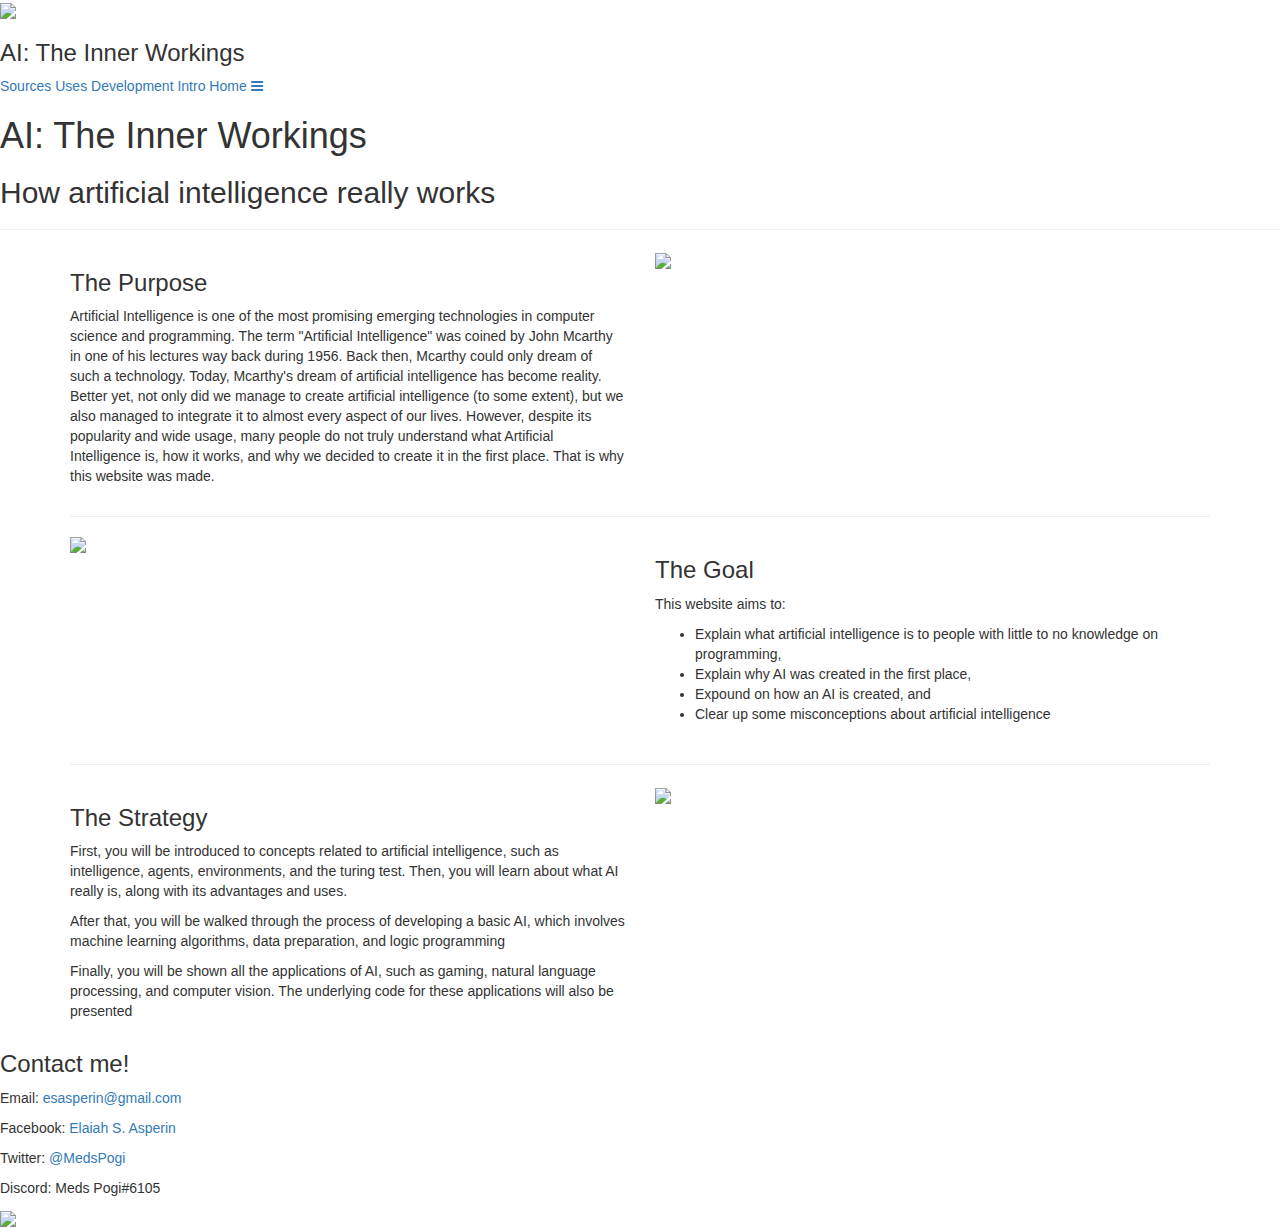
==== index.html @ a6100568 "Revised home page row 3" ====
<!DOCTYPE html>

<html lang="en">
    <head>
        <meta charset="UTF-8">
        <meta http-equiv="X-UA-Compatible" content="IE=edge">
        <meta name="viewport" content="width=device-width, initial-scale=1.0">

        <link rel="icon" href="../images/icon.png">
        <link rel="stylesheet" href="https://cdnjs.cloudflare.com/ajax/libs/font-awesome/4.7.0/css/font-awesome.min.css">
        <link rel="stylesheet" href="https://maxcdn.bootstrapcdn.com/bootstrap/3.4.1/css/bootstrap.min.css">
        <link rel="stylesheet" href="..\css\index.css">

        <script>
            function myFunction() {
                var x = document.getElementById("myTopnav");
                if (x.className === "topnav") {
                    x.className += " responsive";
                }
                else {
                    x.className = "topnav";
                }
            }
        </script>

        <title>AI: The Inner Workings</title>
    </head>

    <body>
        <div class="topnav" id="myTopnav">
            <a href="index.html">
                <img src="../images/logo.png" class="active" id="topnav-logo">
            </a>

            <h3 class="active" id="topnav-title">AI: The Inner Workings</h3>

            <a href="sources.html" class="topnav-link">Sources</a>
            <a href="uses.html" class="topnav-link">Uses</a>
            <a href="development.html" class="topnav-link">Development</a>
            <a href="intro.html" class="topnav-link">Intro</a>
            <a href="index.html" class="topnav-link">Home</a>

            <a href="javascript:void(0);" class="topnav-icon" onclick="myFunction()">
                <i class="fa fa-bars"></i>
            </a>
        </div>

        <div id="content">
            <div id="title">
                <h1>AI: The Inner Workings</h1>
                <h2>How artificial intelligence really works</h2>
            </div>

            <hr class="transition">

            <!--
            Artificial Intelligence is one of the most promising
            emerging technologies in computer science and programming.
            However, despite its popularity, many people do not truly
            understand what Artificial Intelligence is, how it works,
            and why we decided to create it in the first place. The
            goal of this website is to explain artificial intelligence
            to users with no knowledge of programming and clear up some
            misconceptions about artificial intelligence. There will be
            page to explain complex topics in digestible bits, a page
            to teach users how a simple AI is made, and a page to state
            the different uses of AI that may affect the users.
            -->

            <div class="container">
                <div class="row">
                    <div class="col-sm-6">
                        <h3>The Purpose</h3>
                        <p>

Artificial Intelligence is one of the most promising emerging technologies in
computer science and programming. The term "Artificial Intelligence" was coined
by John Mcarthy in one of his lectures way back during 1956. Back then, Mcarthy
could only dream of such a technology. Today, Mcarthy's dream of artificial
intelligence has become reality. Better yet, not only did we manage to create
artificial intelligence (to some extent), but we also managed to integrate it
to almost every aspect of our lives. However, despite its popularity and wide
usage, many people do not truly understand what Artificial Intelligence is, how
it works, and why we decided to create it in the first place. That is why this
website was made.

                        </p>
                    </div>
                    <div class="col-sm-6">
                        <img src="../images/home_image1.jpg">
                    </div>
                </div>

                <hr class="transition">

                <div class="row">
                    <div class="col-sm-6">
                        <img 
                            src="../images/home_image2.jpg"
                            style="margin-bottom: 10px;"
                        />
                    </div>
                    <div class="col-sm-6">
                        <h3>The Goal</h3>
                        <p>This website aims to:</p>
                        <ul>
                            <li>
                                Explain what artificial intelligence is to
                                people with little to no knowledge on
                                programming,
                            </li>
                            <li>
                                Explain why AI was created in the first place,
                            </li>
                            <li>
                                Expound on how an AI is created, and
                            </li>
                            <li>
                                Clear up some misconceptions about artificial
                                intelligence
                            </li>
                        </ul>
                    </div>
                </div>

                <hr class="transition" style="margin-top: 30px;">

                <div class="row">
                    <div class="col-sm-6">
                        <h3>The Strategy</h3>
                        <p>

First, you will be introduced to concepts related to artificial intelligence,
such as intelligence, agents, environments, and the turing test. Then, you will
learn about what AI really is, along with its advantages and uses.

                        </p>
                        <p>

After that, you will be walked through the process of developing a basic AI,
which involves machine learning algorithms, data preparation, and logic
programming

                        </p>
                        <p>

Finally, you will be shown all the applications of AI, such as gaming, natural
language processing, and computer vision. The underlying code for these
applications will also be presented

                        </p>
                    </div>
                    <div class="col-sm-6">
                        <img src="../images/home_image3.jpg">
                    </div>
                </div>
            </div>

            <div id="footer">
                <h3>Contact me!</h3>
                <p>Email: <a href="mailto:esasperin@gmail.com">esasperin@gmail.com</a></p>
                <p>Facebook: <a href="https://www.facebook.com/MedsPogi/">Elaiah S. Asperin</a></p>
                <p>Twitter: <a href="https://twitter.com/MedsPogi">@MedsPogi</a></p>
                <p>Discord: Meds Pogi#6105</p>
                <img src="../images/logo.png" id="footer-logo">
            </div>
        </div>
    </body>
</html>
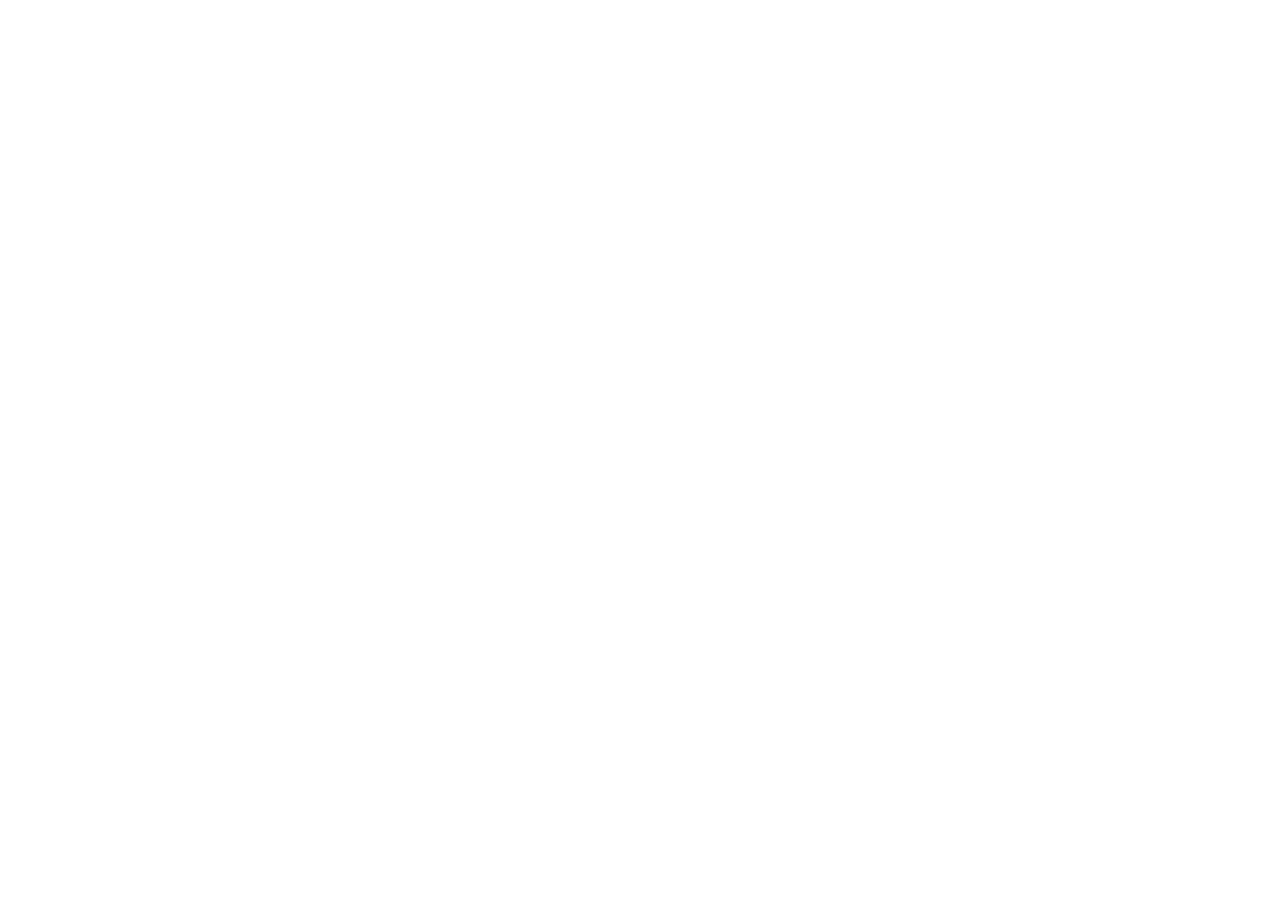
==== commit 24e4bf79: "Added pseudo index.html" ====
--- a/index.html
+++ b/index.html
@@ -3,167 +3,34 @@
 <html lang="en">
     <head>
         <meta charset="UTF-8">
-        <meta http-equiv="X-UA-Compatible" content="IE=edge">
+
+        <!-- Helps the website scale well when the window is resized -->
         <meta name="viewport" content="width=device-width, initial-scale=1.0">
 
+        <meta name="author" content="Elaiah S. Asperin">
+        <meta name="description" content="A website about AI">
+        <meta name="keywords" content="Artificial Intelligence, AI">
+        <meta name="date" content="10/23/2021">
+        <meta name="revised" content="11/11/2021">
+
+        <meta http-equiv="Refresh" content="0; url='https://elaiah-pshs.github.io/KAsperin1stQtrProject/htdocs/index.html'" />
+
         <link rel="icon" href="../images/icon.png">
+
+        <!-- stylesheets from the web -->
         <link rel="stylesheet" href="https://cdnjs.cloudflare.com/ajax/libs/font-awesome/4.7.0/css/font-awesome.min.css">
         <link rel="stylesheet" href="https://maxcdn.bootstrapcdn.com/bootstrap/3.4.1/css/bootstrap.min.css">
-        <link rel="stylesheet" href="..\css\index.css">
+        
+        <!-- personal stylesheet -->
+        <link rel="stylesheet" href="../css/index.css">
 
-        <script>
-            function myFunction() {
-                var x = document.getElementById("myTopnav");
-                if (x.className === "topnav") {
-                    x.className += " responsive";
-                }
-                else {
-                    x.className = "topnav";
-                }
-            }
-        </script>
+        <!-- javascript to make the navbar scalable -->
+        <script src="../js/index.js"></script>
 
         <title>AI: The Inner Workings</title>
     </head>
 
     <body>
-        <div class="topnav" id="myTopnav">
-            <a href="index.html">
-                <img src="../images/logo.png" class="active" id="topnav-logo">
-            </a>
-
-            <h3 class="active" id="topnav-title">AI: The Inner Workings</h3>
-
-            <a href="sources.html" class="topnav-link">Sources</a>
-            <a href="uses.html" class="topnav-link">Uses</a>
-            <a href="development.html" class="topnav-link">Development</a>
-            <a href="intro.html" class="topnav-link">Intro</a>
-            <a href="index.html" class="topnav-link">Home</a>
-
-            <a href="javascript:void(0);" class="topnav-icon" onclick="myFunction()">
-                <i class="fa fa-bars"></i>
-            </a>
-        </div>
-
-        <div id="content">
-            <div id="title">
-                <h1>AI: The Inner Workings</h1>
-                <h2>How artificial intelligence really works</h2>
-            </div>
-
-            <hr class="transition">
-
-            <!--
-            Artificial Intelligence is one of the most promising
-            emerging technologies in computer science and programming.
-            However, despite its popularity, many people do not truly
-            understand what Artificial Intelligence is, how it works,
-            and why we decided to create it in the first place. The
-            goal of this website is to explain artificial intelligence
-            to users with no knowledge of programming and clear up some
-            misconceptions about artificial intelligence. There will be
-            page to explain complex topics in digestible bits, a page
-            to teach users how a simple AI is made, and a page to state
-            the different uses of AI that may affect the users.
-            -->
-
-            <div class="container">
-                <div class="row">
-                    <div class="col-sm-6">
-                        <h3>The Purpose</h3>
-                        <p>
-
-Artificial Intelligence is one of the most promising emerging technologies in
-computer science and programming. The term "Artificial Intelligence" was coined
-by John Mcarthy in one of his lectures way back during 1956. Back then, Mcarthy
-could only dream of such a technology. Today, Mcarthy's dream of artificial
-intelligence has become reality. Better yet, not only did we manage to create
-artificial intelligence (to some extent), but we also managed to integrate it
-to almost every aspect of our lives. However, despite its popularity and wide
-usage, many people do not truly understand what Artificial Intelligence is, how
-it works, and why we decided to create it in the first place. That is why this
-website was made.
-
-                        </p>
-                    </div>
-                    <div class="col-sm-6">
-                        <img src="../images/home_image1.jpg">
-                    </div>
-                </div>
-
-                <hr class="transition">
-
-                <div class="row">
-                    <div class="col-sm-6">
-                        <img 
-                            src="../images/home_image2.jpg"
-                            style="margin-bottom: 10px;"
-                        />
-                    </div>
-                    <div class="col-sm-6">
-                        <h3>The Goal</h3>
-                        <p>This website aims to:</p>
-                        <ul>
-                            <li>
-                                Explain what artificial intelligence is to
-                                people with little to no knowledge on
-                                programming,
-                            </li>
-                            <li>
-                                Explain why AI was created in the first place,
-                            </li>
-                            <li>
-                                Expound on how an AI is created, and
-                            </li>
-                            <li>
-                                Clear up some misconceptions about artificial
-                                intelligence
-                            </li>
-                        </ul>
-                    </div>
-                </div>
-
-                <hr class="transition" style="margin-top: 30px;">
-
-                <div class="row">
-                    <div class="col-sm-6">
-                        <h3>The Strategy</h3>
-                        <p>
-
-First, you will be introduced to concepts related to artificial intelligence,
-such as intelligence, agents, environments, and the turing test. Then, you will
-learn about what AI really is, along with its advantages and uses.
-
-                        </p>
-                        <p>
-
-After that, you will be walked through the process of developing a basic AI,
-which involves machine learning algorithms, data preparation, and logic
-programming
-
-                        </p>
-                        <p>
-
-Finally, you will be shown all the applications of AI, such as gaming, natural
-language processing, and computer vision. The underlying code for these
-applications will also be presented
-
-                        </p>
-                    </div>
-                    <div class="col-sm-6">
-                        <img src="../images/home_image3.jpg">
-                    </div>
-                </div>
-            </div>
-
-            <div id="footer">
-                <h3>Contact me!</h3>
-                <p>Email: <a href="mailto:esasperin@gmail.com">esasperin@gmail.com</a></p>
-                <p>Facebook: <a href="https://www.facebook.com/MedsPogi/">Elaiah S. Asperin</a></p>
-                <p>Twitter: <a href="https://twitter.com/MedsPogi">@MedsPogi</a></p>
-                <p>Discord: Meds Pogi#6105</p>
-                <img src="../images/logo.png" id="footer-logo">
-            </div>
-        </div>
+        <h3>Redirecting...</h3>
     </body>
 </html>
--- a/css/index.css
+++ b/css/index.css
@@ -0,0 +1,236 @@
+/*
+Author: Elaiah S. Asperin
+Created: 23 October 2021
+Last Modified: 11 November 2021
+Description: General stylsheet for "AI: The Inner Workings"
+*/
+
+
+/* ========================================================================= */
+
+
+/* Element Styles */
+
+* {
+    color: white;
+}
+
+html {
+    height: 100%;
+}
+
+body {
+    background-color: rgb(10, 20, 31);
+    height: 100%;
+    margin: 0px;
+}
+
+hr {
+    background-color: white;
+    box-sizing: border-box;
+    border: 1px solid white;
+    width: calc(100% - 200px);
+    height: 6px;
+    margin-top: 40px;
+    margin-bottom: 40px;
+    position: relative;
+    border-radius: 3px;
+}
+
+
+/* ========================================================================= */
+
+
+/* Header Styles */
+
+body > header {
+    background-color: rgb(7, 30, 61);
+    box-sizing: border-box;
+    width: 100%;
+    padding: 10px;
+    margin: 0px;
+    position: fixed;
+    z-index: 2;
+}
+
+body > header img {
+    width: 50px;
+    height: 50px;
+    margin-left: 20px;
+    float: left;
+    border-radius: 25px;
+}
+
+body > header > h3 {
+    color: white;
+    margin: 12.8px 0px 0px 20px;
+    float: left;
+}
+
+body > header > nav {
+    width: 550px;
+    float: right;
+}
+
+body > header > nav > a {
+    text-align: center;
+    text-decoration: none;
+    color: white;
+    background: rgba(6, 80, 122, 0.5);
+    width: 100px;
+    padding: 5px 0px;
+    margin-top: 12.8px;
+    margin-right: 10px;
+    float: right;
+    border-radius: 14.2px;
+}
+
+header > a:nth-child(4) {
+    display: none;
+}
+
+i.fa.fa-bars {
+    font-size: 50px;
+}
+
+
+/* ========================================================================= */
+
+
+/* Content Styles */
+
+section {
+    box-sizing: border-box;
+    width: 100%;
+    position: absolute;
+    top: 70px;
+}
+
+section > header {
+    background: url("../images/background.jpg") no-repeat top center;
+    background-size: cover;
+    width: 100%;
+    height: 550px;
+    position: relative;
+}
+
+section > header > h1 {
+    text-align: center;
+    font-size: 96px;
+    padding-top: 50px;
+    margin: 0px;
+}
+
+section > header > h2 {
+    text-align: center;
+    font-size: 48px;
+    font-style: italic;
+}
+
+section > header span {
+    position:absolute; 
+    width:100%;
+    height:100%;
+    top:0;
+    left: 0;
+    z-index: 1;
+}
+
+div.container h3 {
+    margin-top: 0px;
+}
+
+div.container p {
+    text-align: justify;
+}
+
+div.container img {
+    width: calc(100% - 5px);
+    border-radius: 20px;
+}
+
+
+/* ========================================================================= */
+
+
+/* Footer Styles */
+
+footer {
+    background-color: rgb(7, 30, 61);
+    box-sizing: border-box;
+    width: 100%;
+    height: auto;
+    padding: 30px;
+    margin-top: 40px;
+}
+
+footer > h3 {
+    margin: 0px;
+    margin-bottom: 10px;
+    float: left;
+}
+
+footer > p {
+    margin: 0px;
+    clear: both;
+}
+
+footer > a {
+    color: white;
+    text-decoration: none;
+}
+
+footer img {
+    width: 100px;
+    height: 100px;
+    margin-top: -108.2px;
+    float: right;
+    border-radius: 50px;
+}
+
+
+/* ========================================================================= */
+
+
+/* Adaptive Styles */
+
+@media screen and (max-width: 924.562px) {
+    nav {
+        display: none;
+    }
+
+    header > a:nth-child(4) {
+        margin-right: 10px;
+        float: right;
+        display: block;
+    }
+}
+
+@media screen and (max-width: 924.562px) {
+    header.responsive {
+        position: fixed;
+    }
+
+    header.responsive > a:nth-child(4) {
+        position: absolute;
+        right: 10px;
+        top: 10px;
+    }
+
+    header.responsive > nav {
+        display: block;
+        margin-top: 10px;
+        width: 100%;
+    }
+
+    header.responsive > nav > a {
+        float: none;
+        display: block;
+        margin-top: 5px;
+        margin-left: 10px;
+        text-align: left;
+        padding-left: 10px;
+        width: calc(100% - 20px);
+        font-size: 16px;
+    }
+}
